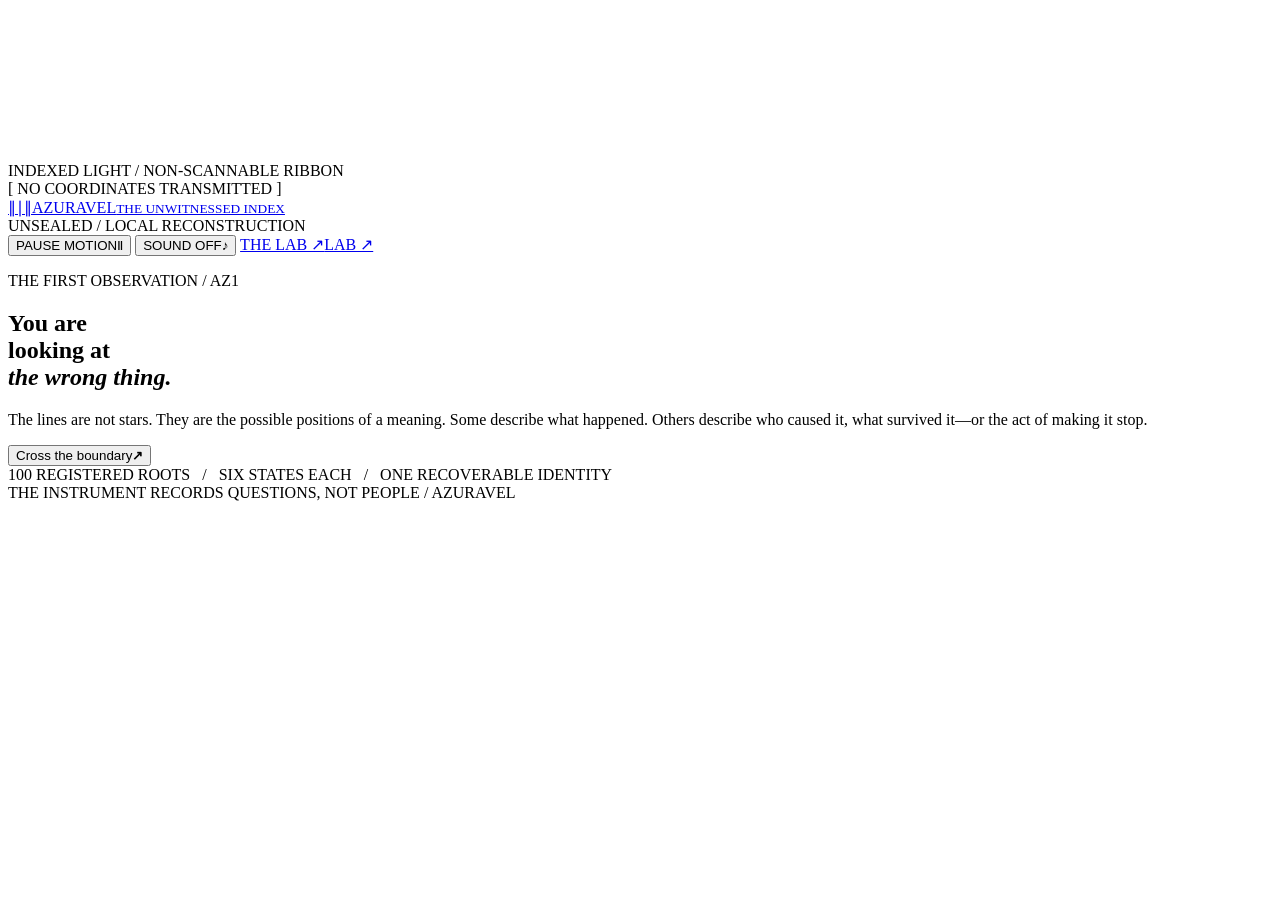
==== development/observatory_template.html @ 34eabf18 "feat: reveal the Unwitnessed Index immersive observatory" ====
<!doctype html>
<html lang="en">
<head>
<meta charset="utf-8">
<meta name="viewport" content="width=device-width,initial-scale=1,viewport-fit=cover">
<meta name="theme-color" content="#020509">
<meta name="description" content="AZURAVEL: a forbidden observatory of reversible meaning. Explore a hundred lexical roots, six states, and the difference between absence and counteraction.">
<title>AZURAVEL — The Unwitnessed Index</title>
<style>__OBSERVATORY_CSS__</style>
</head>
<body>
<main class="observatory" id="observatory" data-phase="threshold">
  <div class="sky" aria-hidden="true">
    <img class="sky-poster" src="./assets/ribbon-poster.jpg" alt="">
    <video class="sky-video" id="ribbon-film" src="./assets/azuravel-ribbons.mp4" poster="./assets/ribbon-poster.jpg" muted loop autoplay playsinline preload="metadata" tabindex="-1"></video>
    <canvas id="strata-canvas"></canvas>
    <div class="sky-grain"></div><div class="sky-vignette"></div>
    <div class="horizon-label horizon-top">INDEXED LIGHT / NON-SCANNABLE RIBBON</div>
    <div class="horizon-label horizon-bottom" id="horizon-bottom">[ NO COORDINATES TRANSMITTED ]</div>
  </div>
  <header class="masthead">
    <a class="sigil" href="./index.html" aria-label="AZURAVEL: return to threshold"><span class="sigil-mark" aria-hidden="true">∥∣∥</span><span class="sigil-name">AZURAVEL<small>THE UNWITNESSED INDEX</small></span></a>
    <div class="masthead-status"><i class="status-light" aria-hidden="true"></i><span id="connection-status">UNSEALED / LOCAL RECONSTRUCTION</span></div>
    <nav class="masthead-actions" aria-label="Observatory controls">
      <button type="button" class="action-minimal" id="motion-toggle" aria-pressed="false" aria-label="Pause movement"><span id="motion-label" class="wide-label">PAUSE MOTION</span><span class="compact-label" aria-hidden="true">Ⅱ</span></button>
      <button type="button" class="action-minimal" id="sound-toggle" aria-pressed="false" aria-label="Enable quiet ambient audio"><span id="sound-label" class="wide-label">SOUND OFF</span><span class="compact-label" aria-hidden="true">♪</span></button>
      <a class="action-minimal laboratory-link" href="./AZURAVEL_ATLAS.html" aria-label="Open the complete language laboratory"><span class="wide-label">THE LAB ↗</span><span class="compact-label">LAB ↗</span></a>
    </nav>
  </header>
  <section class="threshold" id="threshold" aria-labelledby="threshold-title">
    <div class="threshold-copy"><p class="overline"><span class="dash"></span>THE FIRST OBSERVATION / AZ1</p>
      <h1 id="threshold-title">You are<br>looking at<br><em>the wrong thing.</em></h1>
      <p class="threshold-deck">The lines are not stars. They are the possible positions of a meaning. Some describe what happened. Others describe who caused it, what survived it—or the act of making it stop.</p>
      <button id="enter-observatory" class="threshold-enter" type="button"><span>Cross the boundary</span><b aria-hidden="true">↗</b></button>
      <div class="threshold-footnote">100 REGISTERED ROOTS &nbsp; / &nbsp; SIX STATES EACH &nbsp; / &nbsp; ONE RECOVERABLE IDENTITY</div>
    </div>
    <div class="threshold-vertical" aria-hidden="true">THE INSTRUMENT RECORDS QUESTIONS, NOT PEOPLE / AZURAVEL</div>
  </section>
  <section class="field" id="field" aria-label="Interactive lexical observatory" hidden>
    <div class="scene-context" aria-hidden="true"><span id="scene-designation">THE OUTER INDEX</span><b id="scene-number">001 / 600</b></div>
    <div class="field-object" id="field-object" aria-hidden="true"><div class="large-word" id="large-word"></div><div class="large-syllables" id="large-syllables"></div><div class="large-subtitle" id="large-subtitle"></div></div>
    <div class="field-nodes" id="field-nodes" role="group" aria-label="Select a domain, word, or grammatical state"></div>
    <div class="differential" id="differential" hidden>
      <div class="diff-lane"><span class="diff-code" id="absence-form">sa miroke</span><span class="diff-title">Nothing occurs.</span><span class="diff-sub">NEGATION / sa + event</span></div>
      <div class="diff-divider" aria-hidden="true">≠</div>
      <div class="diff-lane"><span class="diff-code" id="counter-form">romike</span><span class="diff-title">Something undoes it.</span><span class="diff-sub">ACTIVE COUNTER-EVENT / CTR</span></div>
    </div>
    <nav class="strata-rail" aria-label="Observatory navigation">
      <button type="button" data-route="sectors" id="rail-index" aria-label="Return to the outer index">01 <span>THE INDEX</span></button>
      <button type="button" data-route="records" id="rail-records" aria-label="Open speculative case files">02 <span>CASE FILES</span></button>
      <button type="button" data-route="differential" id="rail-contrast" aria-label="Compare negation and counter-event">03 <span>THE DIFFERENCE</span></button>
    </nav>
    <aside class="reader" id="reader" aria-label="Current evidence and controls">
      <div class="reader-top"><span id="reader-index">RECORD / 000</span><span id="reader-kind">AZ1 / REGISTER</span></div>
      <h2 id="reader-title">The Index</h2>
      <div class="reader-transcript" id="reader-transcript" tabindex="0" aria-label="Record text; scroll for more details"><p class="reader-lead" id="reader-lead"></p>
      <p class="reader-sub" id="reader-sub"></p></div>
      <p class="reader-source" id="reader-source"></p>
      <div class="reader-actions" id="reader-actions"></div>
    </aside>
    <div class="field-footer" aria-label="Observatory metadata"><span id="field-coordinate">[ 000 / OUTER REGISTER ]</span><span id="discovery-count">0 OBSERVATIONS</span><span class="field-footer-note">INTERPRETIVE RECORDS ≠ CANONICAL LANGUAGE DATA</span></div>
  </section>
  <div class="screenreader-only" id="event-announcer" role="status" aria-live="polite" aria-atomic="true"></div>
  <script id="az-data" type="application/json">__AZURAVEL_JSON__</script>
  <script>__OBSERVATORY_JS__</script>
</main>
</body>
</html>
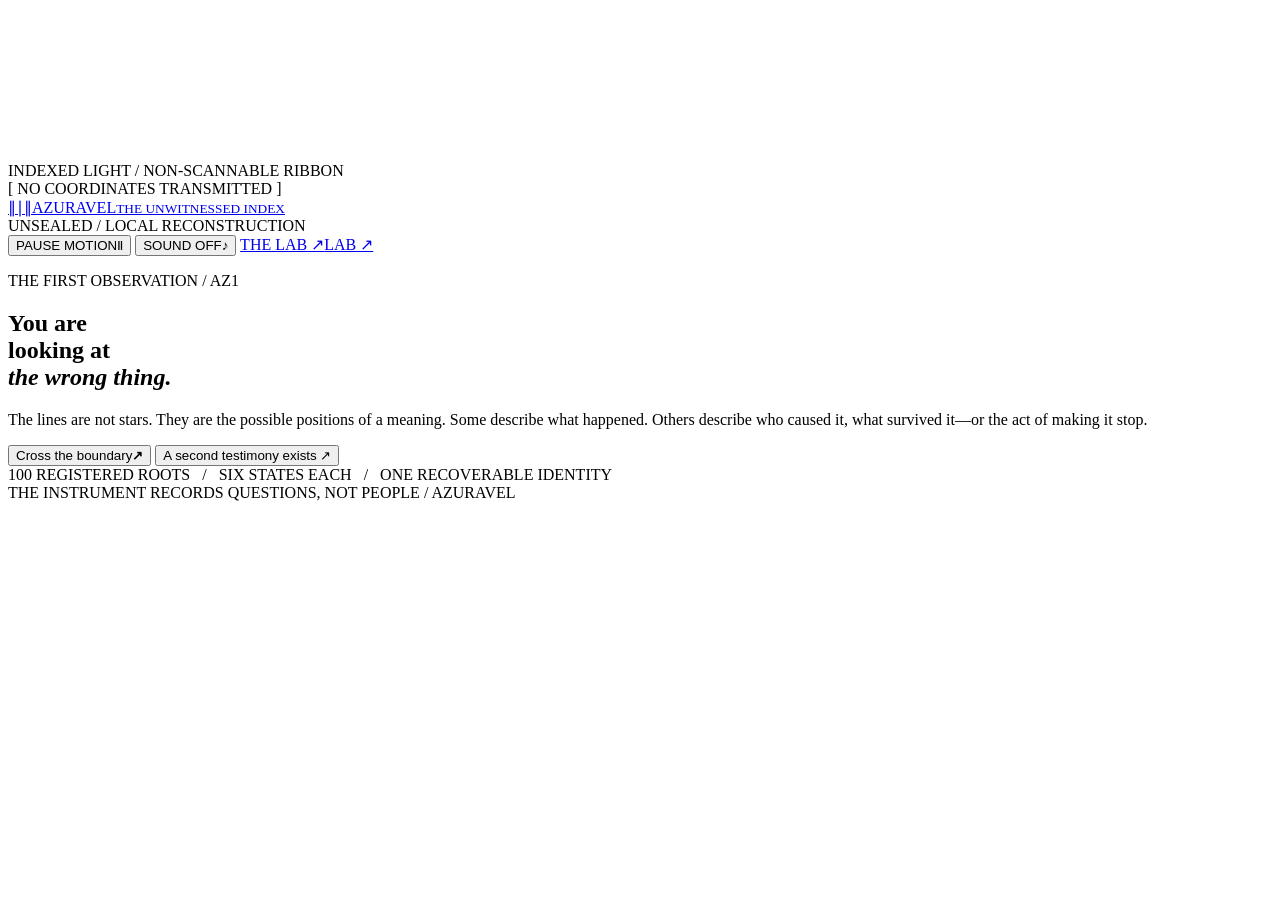
==== commit 949a2b04: "feat: integrate sourced Starsilk testimony into AZURAVEL observatory" ====
--- a/development/observatory_template.html
+++ b/development/observatory_template.html
@@ -32,6 +32,7 @@
       <h1 id="threshold-title">You are<br>looking at<br><em>the wrong thing.</em></h1>
       <p class="threshold-deck">The lines are not stars. They are the possible positions of a meaning. Some describe what happened. Others describe who caused it, what survived it—or the act of making it stop.</p>
       <button id="enter-observatory" class="threshold-enter" type="button"><span>Cross the boundary</span><b aria-hidden="true">↗</b></button>
+      <button id="enter-testimony" class="threshold-side" type="button">A second testimony exists <span aria-hidden="true">↗</span></button>
       <div class="threshold-footnote">100 REGISTERED ROOTS &nbsp; / &nbsp; SIX STATES EACH &nbsp; / &nbsp; ONE RECOVERABLE IDENTITY</div>
     </div>
     <div class="threshold-vertical" aria-hidden="true">THE INSTRUMENT RECORDS QUESTIONS, NOT PEOPLE / AZURAVEL</div>
@@ -49,6 +50,7 @@
       <button type="button" data-route="sectors" id="rail-index" aria-label="Return to the outer index">01 <span>THE INDEX</span></button>
       <button type="button" data-route="records" id="rail-records" aria-label="Open speculative case files">02 <span>CASE FILES</span></button>
       <button type="button" data-route="differential" id="rail-contrast" aria-label="Compare negation and counter-event">03 <span>THE DIFFERENCE</span></button>
+      <button type="button" data-route="witness" id="rail-witness" aria-label="Examine source-grounded Starsilk testimony">04 <span>THE TESTIMONY</span></button>
     </nav>
     <aside class="reader" id="reader" aria-label="Current evidence and controls">
       <div class="reader-top"><span id="reader-index">RECORD / 000</span><span id="reader-kind">AZ1 / REGISTER</span></div>
@@ -58,10 +60,11 @@
       <p class="reader-source" id="reader-source"></p>
       <div class="reader-actions" id="reader-actions"></div>
     </aside>
-    <div class="field-footer" aria-label="Observatory metadata"><span id="field-coordinate">[ 000 / OUTER REGISTER ]</span><span id="discovery-count">0 OBSERVATIONS</span><span class="field-footer-note">INTERPRETIVE RECORDS ≠ CANONICAL LANGUAGE DATA</span></div>
+    <div class="field-footer" aria-label="Observatory metadata"><span id="field-coordinate">[ 000 / OUTER REGISTER ]</span><span id="discovery-count">0 OBSERVATIONS</span><span class="field-footer-note">INTERPRETIVE ANALOGY / NEVER A LITERAL TRANSLATION</span></div>
   </section>
   <div class="screenreader-only" id="event-announcer" role="status" aria-live="polite" aria-atomic="true"></div>
   <script id="az-data" type="application/json">__AZURAVEL_JSON__</script>
+  <script id="starsilk-data" type="application/json">__STARSILK_TESTIMONY__</script>
   <script>__OBSERVATORY_JS__</script>
 </main>
 </body>
